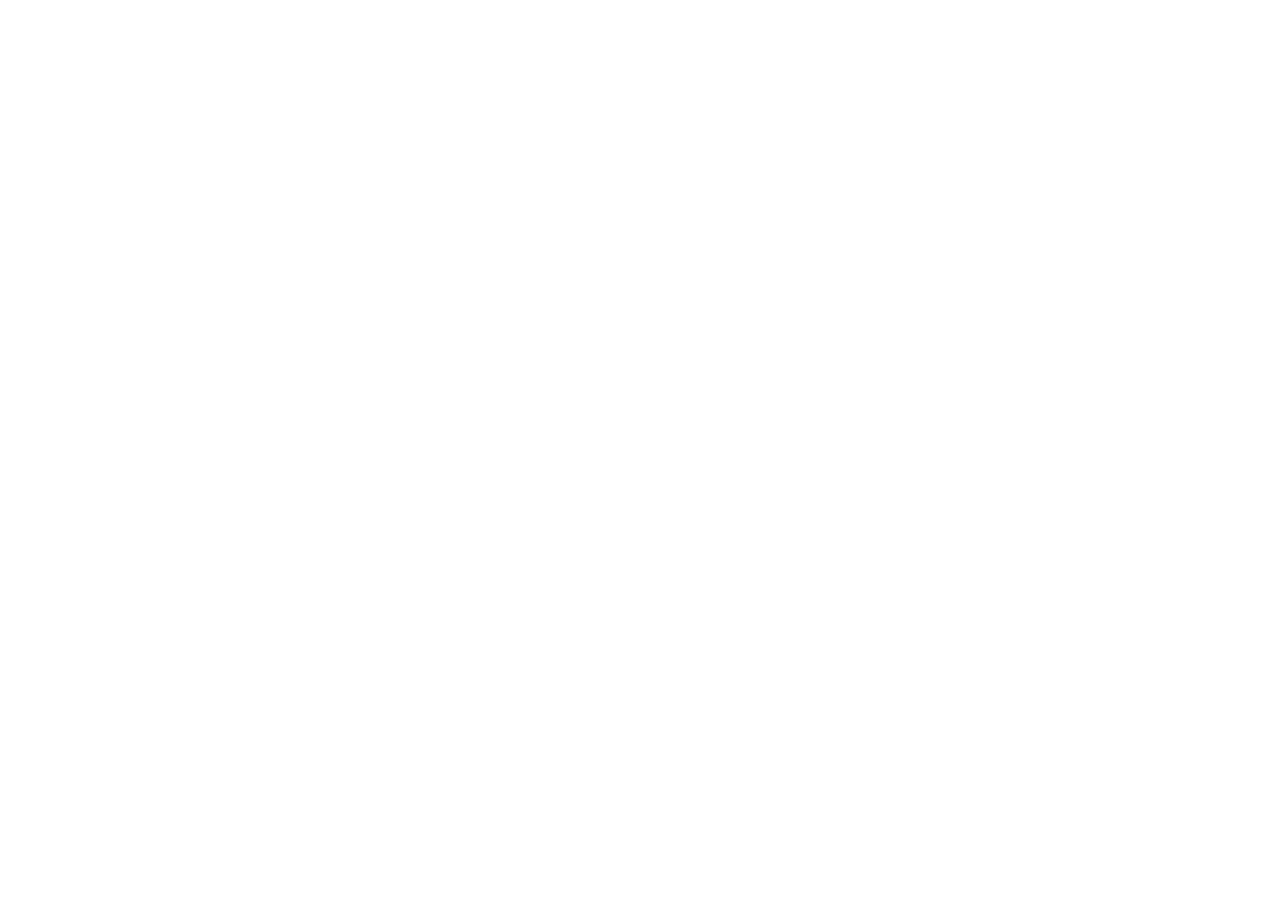
==== index.html @ 28500672 "html es css letrehozasa" ====
<!DOCTYPE html>
<html lang="en">
<head>
    <meta charset="UTF-8">
    <meta http-equiv="X-UA-Compatible" content="IE=edge">
    <meta name="viewport" content="width=device-width, initial-scale=1.0">
    <title>Document</title>
</head>
<body>
    
</body>
</html>
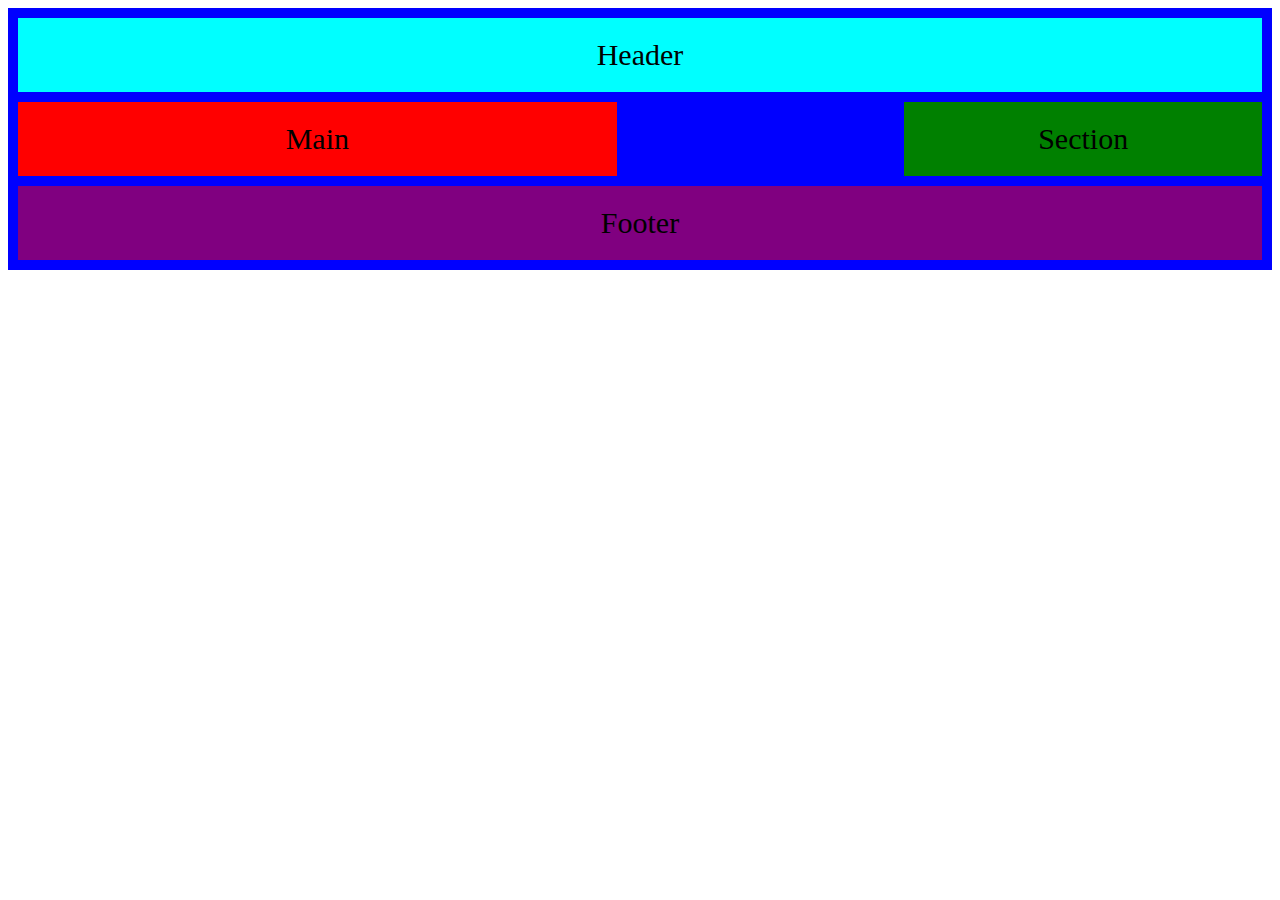
==== commit 515e4811: "divek kialakitasa" ====
--- a/index.html
+++ b/index.html
@@ -4,9 +4,15 @@
     <meta charset="UTF-8">
     <meta http-equiv="X-UA-Compatible" content="IE=edge">
     <meta name="viewport" content="width=device-width, initial-scale=1.0">
-    <title>Document</title>
+    <link rel="stylesheet" href="style.css">
+    <title>Bemutatkozo weboldal</title>
 </head>
 <body>
-    
+    <div class="grid-container">
+        <div class="item1">Header</div>
+        <div class="item2">Main</div>
+        <div class="item3">Section</div>
+        <div class="item4">Footer</div>
+    </div>
 </body>
 </html>--- a/style.css
+++ b/style.css
@@ -0,0 +1,38 @@
+.grid-container
+{
+    display: grid;
+    grid-template-areas: 
+    'header header header header'
+    'main main . section'
+    'footer footer footer footer';
+    background-color: blue;
+    padding: 10px;
+    grid-gap: 10px;
+}
+.item1
+{
+    grid-area: header;
+    background-color: aqua;
+}
+.item2
+{
+    grid-area: main;
+    background-color: red;
+}
+.item3
+{
+    grid-area: section;
+    background-color: green;
+}
+.item4
+{
+    grid-area: footer;
+    background-color: purple;
+}
+.grid-container > div 
+{
+   
+    text-align: center;
+    padding: 20px 0;
+    font-size: 30px;
+}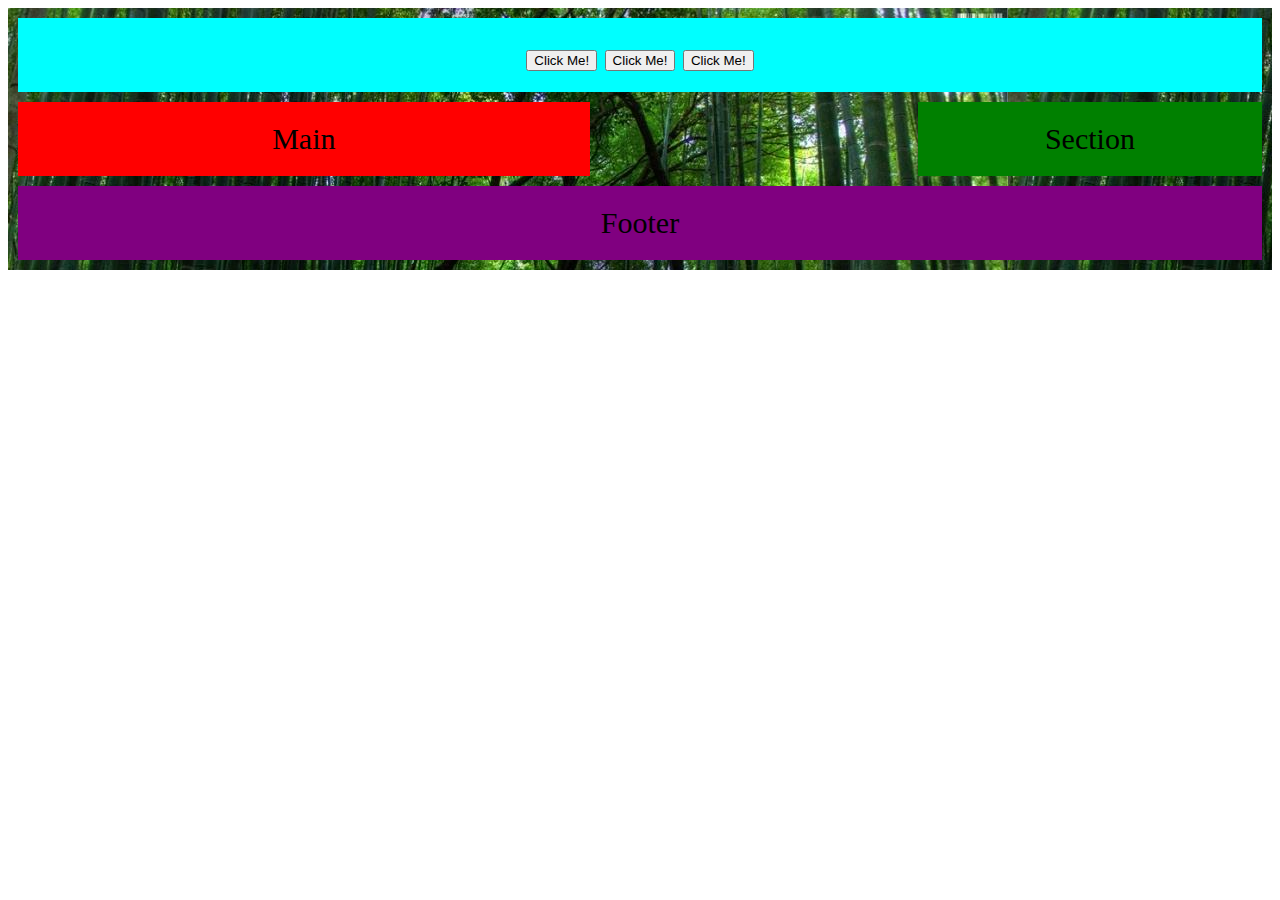
==== commit e7ec7a1d: "header gombok keszitese" ====
--- a/index.html
+++ b/index.html
@@ -9,7 +9,11 @@
 </head>
 <body>
     <div class="grid-container">
-        <div class="item1">Header</div>
+        <div class="item1">
+            <button type="button" onclick="alert('Hello')">Click Me!</button>
+            <button type="button" onclick="alert('Hello')">Click Me!</button>
+            <button type="button" onclick="alert('Hello')">Click Me!</button>
+        </div>
         <div class="item2">Main</div>
         <div class="item3">Section</div>
         <div class="item4">Footer</div>
--- a/style.css
+++ b/style.css
@@ -3,9 +3,10 @@
     display: grid;
     grid-template-areas: 
     'header header header header'
+    'header header header header'
     'main main . section'
     'footer footer footer footer';
-    background-color: blue;
+    background-image: url(japan-bambo54to-forest1-2-e1467755640998.jpg);
     padding: 10px;
     grid-gap: 10px;
 }
@@ -13,6 +14,7 @@
 {
     grid-area: header;
     background-color: aqua;
+   
 }
 .item2
 {
@@ -35,4 +37,12 @@
     text-align: center;
     padding: 20px 0;
     font-size: 30px;
+}
+
+.button:hover
+{
+    background-color: black;
+    color: green;
+    transition-duration: 0.5s;
+    box-shadow: 2px 2px black ;
 }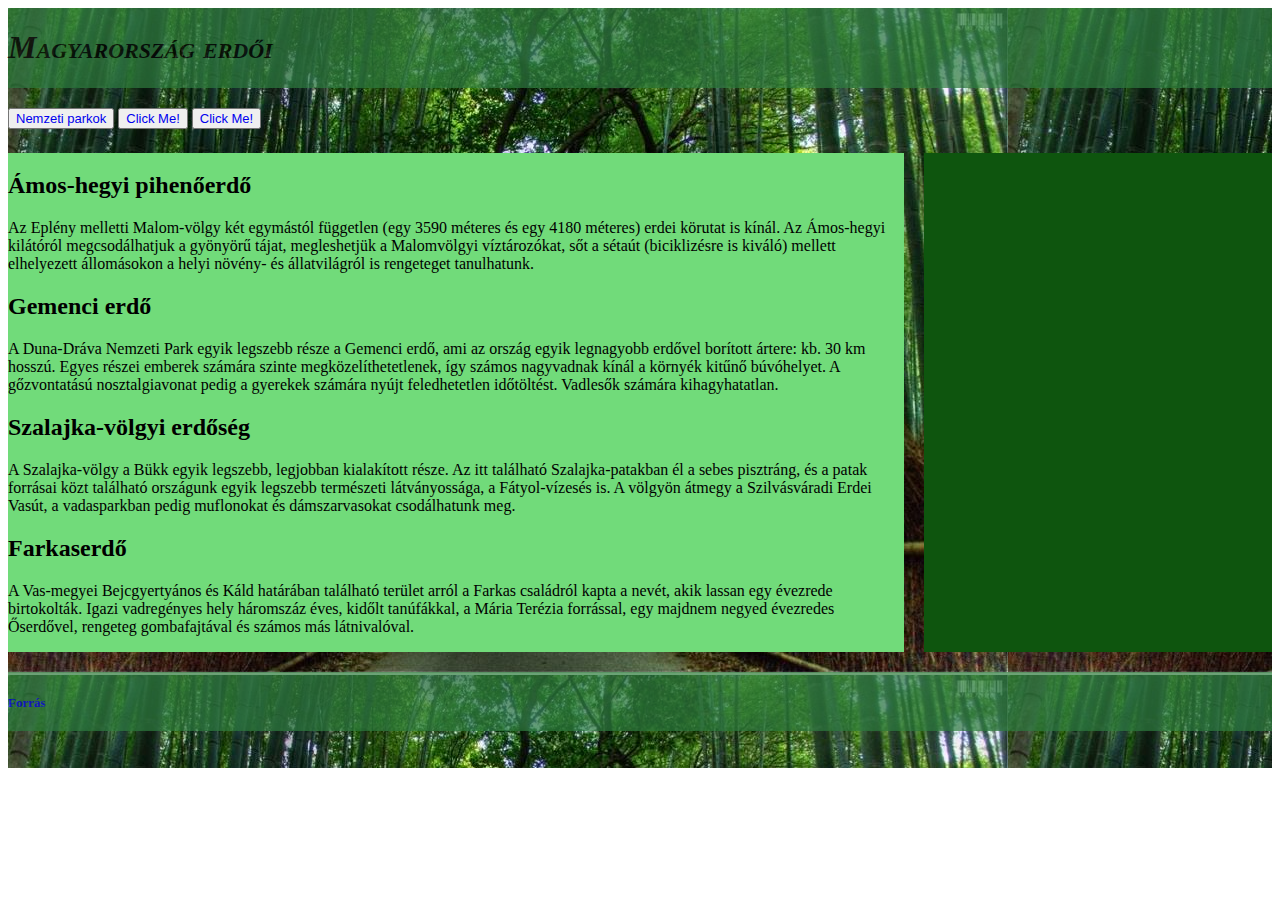
==== commit 2b6994ac: "tartalom hozzaadasa, formazasa" ====
--- a/index.html
+++ b/index.html
@@ -10,13 +10,49 @@
 <body>
     <div class="grid-container">
         <div class="item1">
-            <button type="button" onclick="alert('Hello')">Click Me!</button>
-            <button type="button" onclick="alert('Hello')">Click Me!</button>
-            <button type="button" onclick="alert('Hello')">Click Me!</button>
+            <h1>Magyarország erdői</h1>
         </div>
-        <div class="item2">Main</div>
-        <div class="item3">Section</div>
-        <div class="item4">Footer</div>
+        <div class="item2">
+            <button type="button"><a href="nemzeti.html">Nemzeti parkok</a></button>
+            <button type="button"><a href="masik.html">Click Me!</a></button>
+            <button type="button"><a href="masik.html">Click Me!</a></button>
+        </div>
+        <div class="item3">
+            <h2>Ámos-hegyi pihenőerdő</h2>
+            
+            <p>Az Eplény melletti Malom-völgy két egymástól független 
+                (egy 3590 méteres és egy 4180 méteres) erdei körutat is kínál.
+                 Az Ámos-hegyi kilátóról megcsodálhatjuk a gyönyörű tájat, 
+                 megleshetjük a Malomvölgyi víztározókat, sőt a sétaút 
+                 (biciklizésre is kiváló) mellett elhelyezett állomásokon a 
+                 helyi növény- és állatvilágról is rengeteget tanulhatunk.</p>
+            <h2>Gemenci erdő</h2>
+            
+            <p>A Duna-Dráva Nemzeti Park egyik legszebb része a Gemenci erdő, 
+                ami az ország egyik legnagyobb erdővel borított ártere: kb. 30 km
+                 hosszú. Egyes részei emberek számára szinte megközelíthetetlenek,
+                  így számos nagyvadnak kínál a környék kitűnő búvóhelyet. 
+                  A gőzvontatású nosztalgiavonat pedig a gyerekek számára nyújt
+                   feledhetetlen időtöltést. Vadlesők számára kihagyhatatlan.</p>
+            <h2>Szalajka-völgyi erdőség</h2>
+            <p>A Szalajka-völgy a Bükk egyik legszebb, legjobban kialakított része.
+                 Az itt található Szalajka-patakban él a sebes pisztráng, és a patak 
+                 forrásai közt található országunk egyik legszebb természeti 
+                 látványossága, a Fátyol-vízesés is. A völgyön átmegy a Szilvásváradi
+                  Erdei Vasút, a vadasparkban pedig muflonokat és dámszarvasokat 
+                  csodálhatunk meg.</p>
+            <h2>Farkaserdő</h2>
+            <p>A Vas-megyei Bejcgyertyános és Káld határában található terület 
+                arról a Farkas családról kapta a nevét, akik lassan egy évezrede 
+                birtokolták. Igazi vadregényes hely háromszáz éves, kidőlt 
+                tanúfákkal, a Mária Terézia forrással, egy majdnem negyed 
+                évezredes Őserdővel, rengeteg gombafajtával és számos más 
+                látnivalóval.</p>
+        </div>
+        <div class="item4"></div>
+        <div class="item5">
+            <h3><a href="https://nlc.hu/utazas/20130615/a-10-legszebb-magyar-erdo/farkaserdo" target="blank">Forrás</a></h3>
+        </div>
     </div>
 </body>
 </html>--- a/style.css
+++ b/style.css
@@ -2,47 +2,58 @@
 {
     display: grid;
     grid-template-areas: 
-    'header header header header'
-    'header header header header'
-    'main main . section'
-    'footer footer footer footer';
-    background-image: url(japan-bambo54to-forest1-2-e1467755640998.jpg);
-    padding: 10px;
-    grid-gap: 10px;
-}
+    'header header '
+    'menu .'
+    'main section'
+    'footer footer';
+    background-image: url(kepek/japan-bambo54to-forest1-2-e1467755640998.jpg);
+    grid-gap: 20px 20px;
+    grid-template-columns: 1.8fr 0.7fr;
+    grid-template-rows: 0.4fr 0.4fr 3.3fr 0.4fr;
+}   
 .item1
 {
     grid-area: header;
-    background-color: aqua;
-   
+    background-color: rgb(46, 124, 63);
+    opacity: 0.7;
+    position: relative;
 }
 .item2
 {
-    grid-area: main;
-    background-color: red;
+    grid-area: menu;
+    
 }
 .item3
 {
-    grid-area: section;
-    background-color: green;
+    grid-area: main;
+    background-color: rgb(113, 219, 122);
 }
 .item4
 {
+    grid-area: section;
+    background-color: rgb(14, 85, 14);
+}
+.item5
+{
     grid-area: footer;
-    background-color: purple;
+    background-color: rgb(46, 124, 63);
+    opacity: 0.7;
+    position: relative;
 }
-.grid-container > div 
+.item2 > div 
 {
-   
     text-align: center;
     padding: 20px 0;
     font-size: 30px;
 }
-
-.button:hover
+h1
 {
-    background-color: black;
-    color: green;
-    transition-duration: 0.5s;
-    box-shadow: 2px 2px black ;
+    font-weight: bold;
+    font-style: italic;
+    font-variant-caps: petite-caps;
+}
+a
+{
+    text-decoration: none;
+    font-size: small;
 }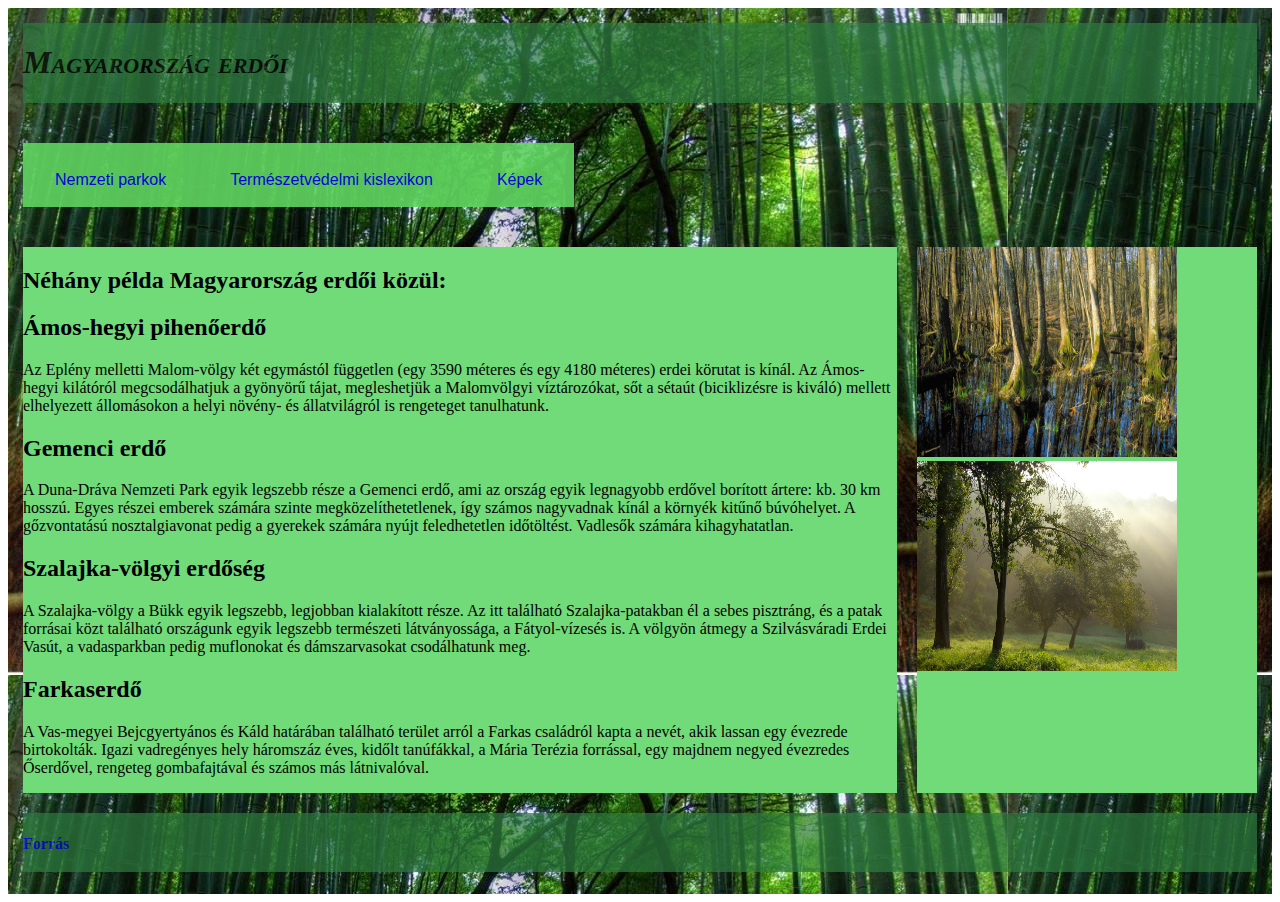
==== commit 1fc9290f: "html fulek letrehozasa" ====
--- a/index.html
+++ b/index.html
@@ -1,5 +1,5 @@
 <!DOCTYPE html>
-<html lang="en">
+<html lang="hu">
 <head>
     <meta charset="UTF-8">
     <meta http-equiv="X-UA-Compatible" content="IE=edge">
@@ -13,11 +13,12 @@
             <h1>Magyarország erdői</h1>
         </div>
         <div class="item2">
-            <button type="button"><a href="nemzeti.html">Nemzeti parkok</a></button>
-            <button type="button"><a href="masik.html">Click Me!</a></button>
-            <button type="button"><a href="masik.html">Click Me!</a></button>
+            <button class="button"><a href="nemzeti.html" target="blank">Nemzeti parkok</a></button>
+            <button class="button"><a href="lexikon.html" target="blank">Természetvédelmi kislexikon</a></button>
+            <button class="button"><a href="kepek.html" target="blank">Képek</a></button>
         </div>
         <div class="item3">
+            <h2>Néhány példa Magyarország erdői közül: </h2>
             <h2>Ámos-hegyi pihenőerdő</h2>
             
             <p>Az Eplény melletti Malom-völgy két egymástól független 
@@ -49,7 +50,10 @@
                 évezredes Őserdővel, rengeteg gombafajtával és számos más 
                 látnivalóval.</p>
         </div>
-        <div class="item4"></div>
+        <div class="item4">
+            <img src="kepek/1.jpg" width="260" height="210">
+            <img src="kepek/2.jpg" width="260" height="210">
+        </div>
         <div class="item5">
             <h3><a href="https://nlc.hu/utazas/20130615/a-10-legszebb-magyar-erdo/farkaserdo" target="blank">Forrás</a></h3>
         </div>
--- a/style.css
+++ b/style.css
@@ -10,6 +10,7 @@
     grid-gap: 20px 20px;
     grid-template-columns: 1.8fr 0.7fr;
     grid-template-rows: 0.4fr 0.4fr 3.3fr 0.4fr;
+    padding: 15px;
 }   
 .item1
 {
@@ -27,11 +28,12 @@
 {
     grid-area: main;
     background-color: rgb(113, 219, 122);
+    
 }
 .item4
 {
     grid-area: section;
-    background-color: rgb(14, 85, 14);
+    background-color: rgb(113, 219, 122);
 }
 .item5
 {
@@ -40,11 +42,27 @@
     opacity: 0.7;
     position: relative;
 }
-.item2 > div 
+.item2 
 {
     text-align: center;
     padding: 20px 0;
     font-size: 30px;
+    
+}
+.button
+{
+    border: none;
+    padding: 15px 32px;
+    font-size: 30px;
+    text-decoration: none;
+    float: left;
+    background-color: rgb(96, 212, 96);
+    opacity: 0.9;
+}
+.button:hover
+{
+    transition-duration: 0.4s;
+    border: 1px solid white;
 }
 h1
 {
@@ -56,4 +74,7 @@
 {
     text-decoration: none;
     font-size: small;
-}+    font-size: 16px;
+
+}
+
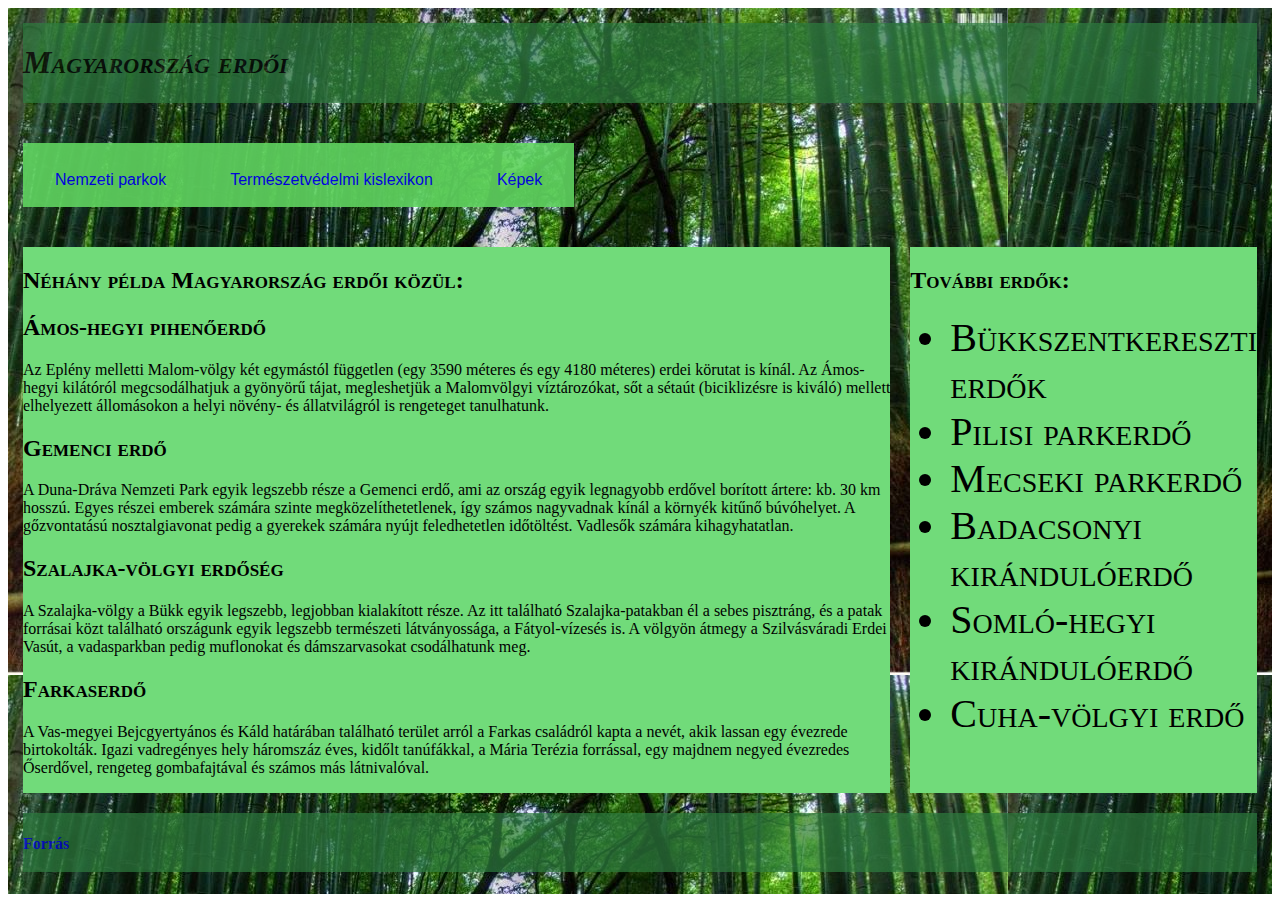
==== commit 0759bcfd: "betu es tartalom formazasa" ====
--- a/index.html
+++ b/index.html
@@ -51,8 +51,16 @@
                 látnivalóval.</p>
         </div>
         <div class="item4">
-            <img src="kepek/1.jpg" width="260" height="210">
-            <img src="kepek/2.jpg" width="260" height="210">
+            <h2>További erdők:</h2>
+            <ul>
+                <li>Bükkszentkereszti erdők</li>
+                <li>Pilisi parkerdő</li>
+                <li>Mecseki parkerdő</li>
+                <li>Badacsonyi kirándulóerdő</li>
+                <li>Somló-hegyi kirándulóerdő</li>
+                <li>Cuha-völgyi erdő</li>
+                
+            </ul>
         </div>
         <div class="item5">
             <h3><a href="https://nlc.hu/utazas/20130615/a-10-legszebb-magyar-erdo/farkaserdo" target="blank">Forrás</a></h3>
--- a/style.css
+++ b/style.css
@@ -77,4 +77,13 @@
     font-size: 16px;
 
 }
-
+li
+{
+    font-size: 40px;
+    font-variant: small-caps;
+    text-decoration: none;
+}
+h2
+{
+    font-variant: small-caps;
+}
